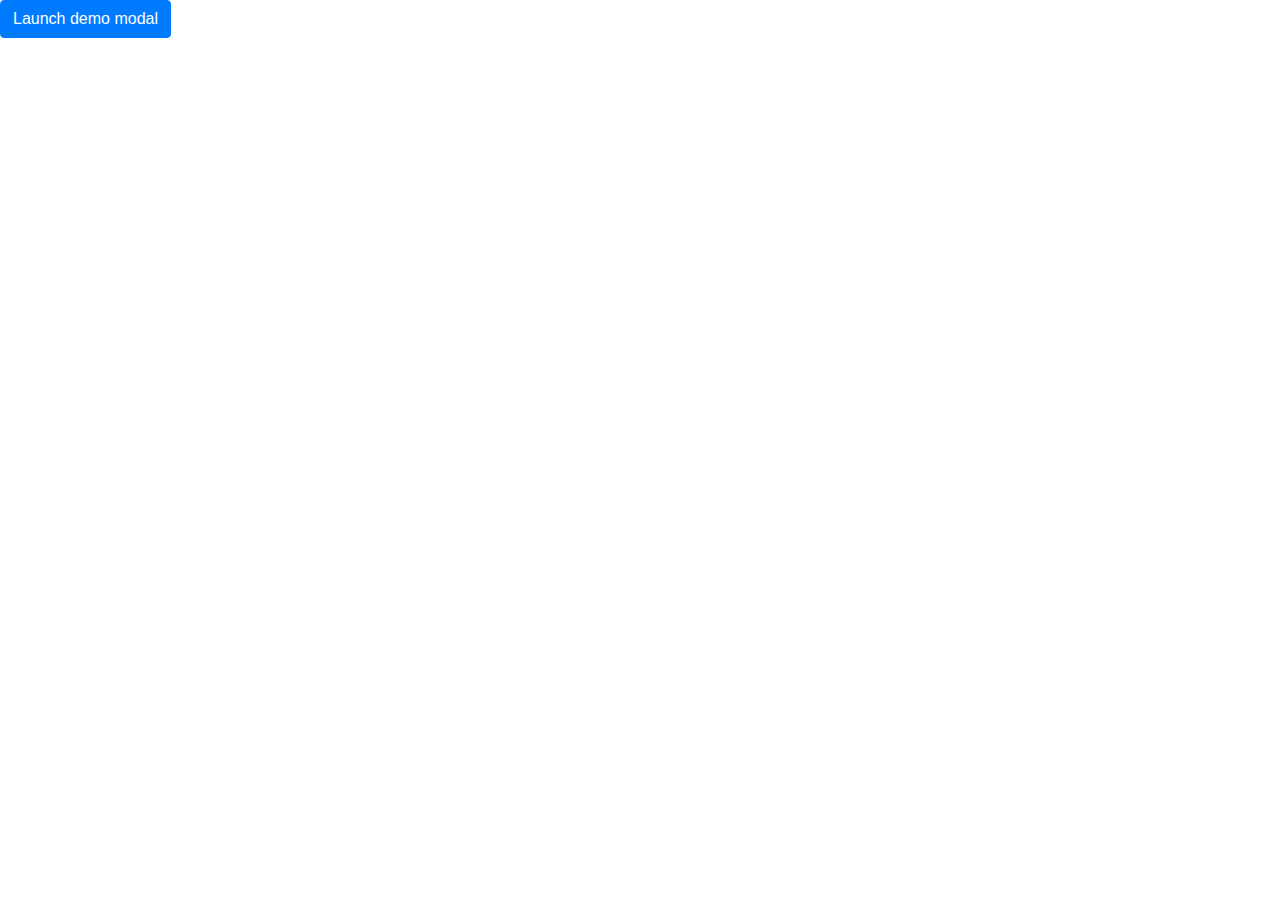
==== modal/modal.html @ c61a36d4 "Create modal.html" ====
<html>
<head>
<meta name="viewport" content="width=device-width, initial-scale=1, shrink-to-fit=no">
<link rel="stylesheet" href="https://stackpath.bootstrapcdn.com/bootstrap/4.3.1/css/bootstrap.min.css" integrity="sha384-ggOyR0iXCbMQv3Xipma34MD+dH/1fQ784/j6cY/iJTQUOhcWr7x9JvoRxT2MZw1T" crossorigin="anonymous">
   <link rel="stylesheet" href="https://cdnjs.cloudflare.com/ajax/libs/animate.css/3.7.2/animate.min.css">
<script src="https://code.jquery.com/jquery-3.3.1.slim.min.js" integrity="sha384-q8i/X+965DzO0rT7abK41JStQIAqVgRVzpbzo5smXKp4YfRvH+8abtTE1Pi6jizo" crossorigin="anonymous"></script>
<script src="https://cdnjs.cloudflare.com/ajax/libs/popper.js/1.14.7/umd/popper.min.js" integrity="sha384-UO2eT0CpHqdSJQ6hJty5KVphtPhzWj9WO1clHTMGa3JDZwrnQq4sF86dIHNDz0W1" crossorigin="anonymous"></script>
<link type="text/css" rel="stylesheet" href="css/style.css" />
<script src="https://stackpath.bootstrapcdn.com/bootstrap/4.3.1/js/bootstrap.min.js" integrity="sha384-JjSmVgyd0p3pXB1rRibZUAYoIIy6OrQ6VrjIEaFf/nJGzIxFDsf4x0xIM+B07jRM" crossorigin="anonymous"></script>
</head>
<body><!-- Button trigger modal -->
<button type="button" class="btn btn-primary" data-toggle="modal" data-target="#exampleModalCenter">
  Launch demo modal
</button>

<!-- Modal -->
<div class="modal fade" id="exampleModalCenter" tabindex="-1" role="dialog" aria-labelledby="exampleModalCenterTitle" aria-hidden="true">
  <div class="modal-dialog modal-dialog-centered" role="document">
    <div class="modal-content">
      <div class="modal-header">
        <h5 class="modal-title" id="exampleModalLongTitle">Modal title</h5>
        <button type="button" class="close" data-dismiss="modal" aria-label="Close">
          <span aria-hidden="true">&times;</span>
        </button>
      </div>
      <div class="modal-body">
      <form>
  <div class="form-row">
    <div class="form-group col-md-6">
      <label for="inputEmail4">Email</label>
      <input type="email" class="form-control" id="inputEmail4" placeholder="Email">
    </div>
    <div class="form-group col-md-6">
      <label for="inputPassword4">Password</label>
      <input type="password" class="form-control" id="inputPassword4" placeholder="Password">
    </div>
  </div>
  <div class="form-group">
    <label for="inputAddress">Address</label>
    <input type="text" class="form-control" id="inputAddress" placeholder="1234 Main St">
  </div>
  <div class="form-group">
    <label for="inputAddress2">Address 2</label>
    <input type="text" class="form-control" id="inputAddress2" placeholder="Apartment, studio, or floor">
  </div>
  <div class="form-row">
    <div class="form-group col-md-6">
      <label for="inputCity">City</label>
      <input type="text" class="form-control" id="inputCity">
    </div>
    <div class="form-group col-md-4">
      <label for="inputState">State</label>
      <select id="inputState" class="form-control">
        <option selected>Choose...</option>
        <option>...</option>
      </select>
    </div>
    <div class="form-group col-md-2">
      <label for="inputZip">Zip</label>
      <input type="text" class="form-control" id="inputZip">
    </div>
  </div>
  <div class="form-group">
    <div class="form-check">
      <input class="form-check-input" type="checkbox" id="gridCheck">
      <label class="form-check-label" for="gridCheck">
        Check me out
      </label>
    </div>
  </div>
  <button type="submit" class="btn btn-primary">Sign in</button>
</form>
      </div>
      <div class="modal-footer">
        <button type="button" class="btn btn-secondary" data-dismiss="modal">Close</button>
        <button type="button" class="btn btn-primary">Save changes</button>
      </div>
    </div>
  </div>
</div>
</body>
</html>
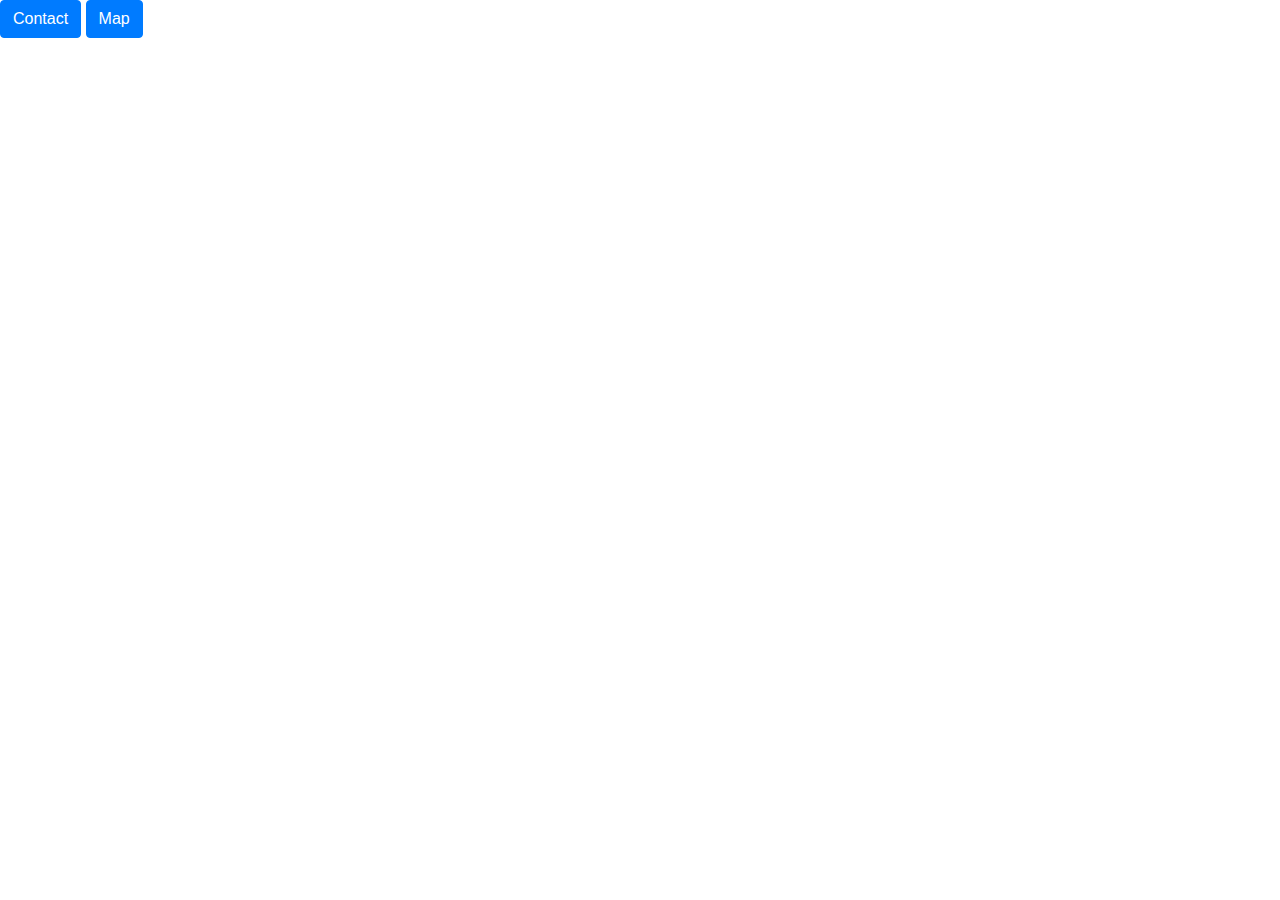
==== commit 3917de5e: "Added Modals" ====
--- a/modal/modal.html
+++ b/modal/modal.html
@@ -11,7 +11,7 @@
 </head>
 <body><!-- Button trigger modal -->
 <button type="button" class="btn btn-primary" data-toggle="modal" data-target="#exampleModalCenter">
-  Launch demo modal
+ Contact
 </button>
 
 <!-- Modal -->
@@ -25,56 +25,71 @@
         </button>
       </div>
       <div class="modal-body">
-      <form>
-  <div class="form-row">
-    <div class="form-group col-md-6">
-      <label for="inputEmail4">Email</label>
-      <input type="email" class="form-control" id="inputEmail4" placeholder="Email">
-    </div>
-    <div class="form-group col-md-6">
-      <label for="inputPassword4">Password</label>
-      <input type="password" class="form-control" id="inputPassword4" placeholder="Password">
-    </div>
-  </div>
-  <div class="form-group">
-    <label for="inputAddress">Address</label>
-    <input type="text" class="form-control" id="inputAddress" placeholder="1234 Main St">
-  </div>
-  <div class="form-group">
-    <label for="inputAddress2">Address 2</label>
-    <input type="text" class="form-control" id="inputAddress2" placeholder="Apartment, studio, or floor">
-  </div>
-  <div class="form-row">
-    <div class="form-group col-md-6">
-      <label for="inputCity">City</label>
-      <input type="text" class="form-control" id="inputCity">
-    </div>
-    <div class="form-group col-md-4">
-      <label for="inputState">State</label>
-      <select id="inputState" class="form-control">
-        <option selected>Choose...</option>
-        <option>...</option>
-      </select>
-    </div>
-    <div class="form-group col-md-2">
-      <label for="inputZip">Zip</label>
-      <input type="text" class="form-control" id="inputZip">
-    </div>
-  </div>
-  <div class="form-group">
-    <div class="form-check">
-      <input class="form-check-input" type="checkbox" id="gridCheck">
-      <label class="form-check-label" for="gridCheck">
-        Check me out
-      </label>
-    </div>
-  </div>
-  <button type="submit" class="btn btn-primary">Sign in</button>
-</form>
+   <form>
+                  <div class="form-row">
+                    <div class="form-group col-md-4">
+                      <input type="text" class="form-control" id="Name" placeholder="Name">
+                    </div>
+                    <div class="form-group col-md-4">
+                      <!-- <label for="Email">Email</label> -->
+                      <input type="email" class="form-control" id="Email" placeholder="Email">
+                    </div>
+                    <div class="form-group col-md-4">
+                      <!-- <label for="Mobile">Mobile No</label> -->
+                      <input type="text" class="form-control" id="Mobile" placeholder="Mobile No">
+                    </div>
+                  </div>
+                  <!-- <div class="form-group">
+                               <label for="Parents">Name of Parents/Spouse/Gaurdian</label> 
+                              <input type="text" class="form-control" id="Parents" placeholder="Name of Parents">
+                            </div> -->
+                  <div class="form-row">
+                    <div class="form-group col-md-4">
+                      <!-- <label for="date-picker">Date of Birth</label> -->
+                      <input type="text" class="form-control" id="date-picker" placeholder="Date of Birth">
+                    </div>
+                    <div class="form-group col-md-4">
+                      <!-- <label for="Occupation">Occupation</label> -->
+                      <input type="email" class="form-control" id="Occupation" placeholder="Occupation">
+                    </div>
+                    <div class="form-group col-md-4">
+                      <!-- <label for="Course">Course Duration</label> -->
+                      <input type="text" class="form-control" id="Course" placeholder="Course Duration">
+                    </div>
+                  </div>
+                  <div class="form-group">
+                    <!-- <label for="Address">Address</label> -->
+                    <input type="text" class="form-control" id="Address" placeholder="Address">
+                  </div>
+                  
+                </form>
       </div>
       <div class="modal-footer">
         <button type="button" class="btn btn-secondary" data-dismiss="modal">Close</button>
-        <button type="button" class="btn btn-primary">Save changes</button>
+        <button type="button" class="btn btn-primary">Register</button>
+      </div>
+    </div>
+  </div>
+</div>
+<button type="button" class="btn btn-primary" data-toggle="modal" data-target="#exampleModalCenter1">
+  Map
+</button>
+
+<!-- Modal -->
+<div class="modal fade bd-example-modal-lg" id="exampleModalCenter1" tabindex="-1" role="dialog" aria-labelledby="exampleModalCenterTitle" aria-hidden="true">
+  <div class="modal-dialog modal-dialog-centered" role="document">
+    <div class="modal-content">
+      <div class="modal-header">
+        <h5 class="modal-title" id="exampleModalLongTitle">Modal title</h5>
+        <button type="button" class="close" data-dismiss="modal" aria-label="Close">
+          <span aria-hidden="true">&times;</span>
+        </button>
+      </div>
+      <div class="modal-body">
+<iframe src="https://www.google.com/maps/embed?pb=!1m18!1m12!1m3!1d31094.807776055215!2d80.22228625023665!3d13.045156419820593!2m3!1f0!2f0!3f0!3m2!1i1024!2i768!4f13.1!3m3!1m2!1s0x3a526612c5cefea1%3A0xfc880a13c76a5359!2sRam%20Mansion!5e0!3m2!1sen!2sin!4v1569287220392!5m2!1sen!2sin" height="450" width="450" frameborder="0" style="border:0;" allowfullscreen="yes"></iframe>
+      </div>
+      <div class="modal-footer">
+        <button type="button" class="btn btn-secondary" data-dismiss="modal">Close</button>
       </div>
     </div>
   </div>
